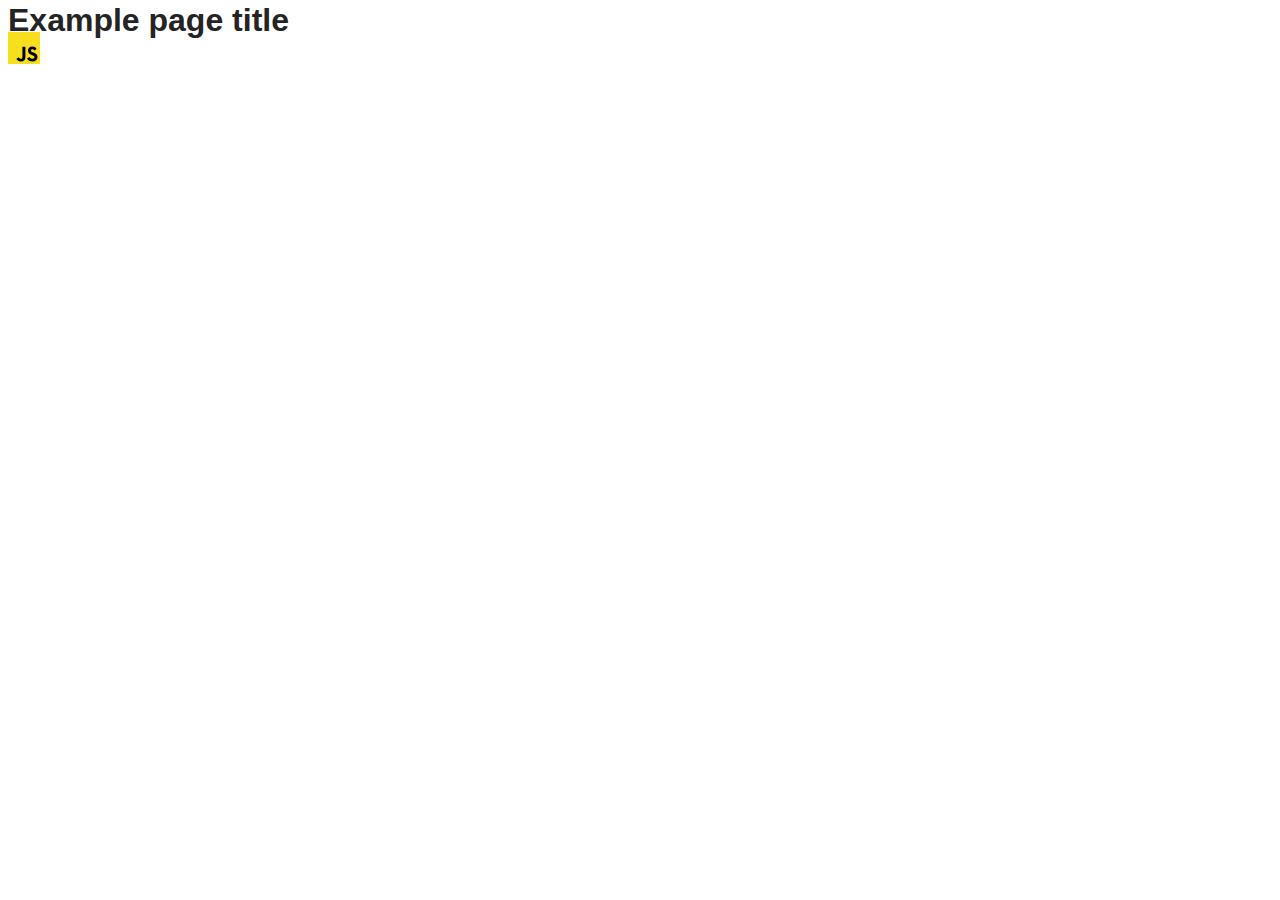
==== src/index.html @ f47e8c19 "Initial commit" ====
<!DOCTYPE html>
<html lang="en">
  <head>
    <meta charset="UTF-8" />
    <link rel="icon" type="image/svg+xml" href="/favicon.svg" />
    <meta name="viewport" content="width=device-width, initial-scale=1.0" />
    <title>Vanilla App Template</title>
    <link rel="stylesheet" href="./css/styles.css" />
  </head>
  <body>
    <load ="partials/header.html" />

    <section>
      <h1>Example page title</h1>
      <!-- Path to images as from index.html file -->
      <img src="./img/javascript.svg" alt="" />
    </section>

    <!-- Loads the specified .html file -->
    <load ="partials/vite-promo.html" />

    <script type="module" src="./main.js"></script>
  </body>
</html>
---- src/css/styles.css ----
/**
  |============================
  | include css partials with
  | default @import url()
  |============================
*/
@import url('./reset.css');
@import url('./vite-promo.css');
@import url('./header.css');

:root {
  font-family: Inter, Avenir, Helvetica, Arial, sans-serif;
  font-size: 16px;
  line-height: 24px;
  font-weight: 400;

  color: #242424;
  background-color: rgba(255, 255, 255, 0.87);

  font-synthesis: none;
  text-rendering: optimizeLegibility;
  -webkit-font-smoothing: antialiased;
  -moz-osx-font-smoothing: grayscale;
  -webkit-text-size-adjust: 100%;
}
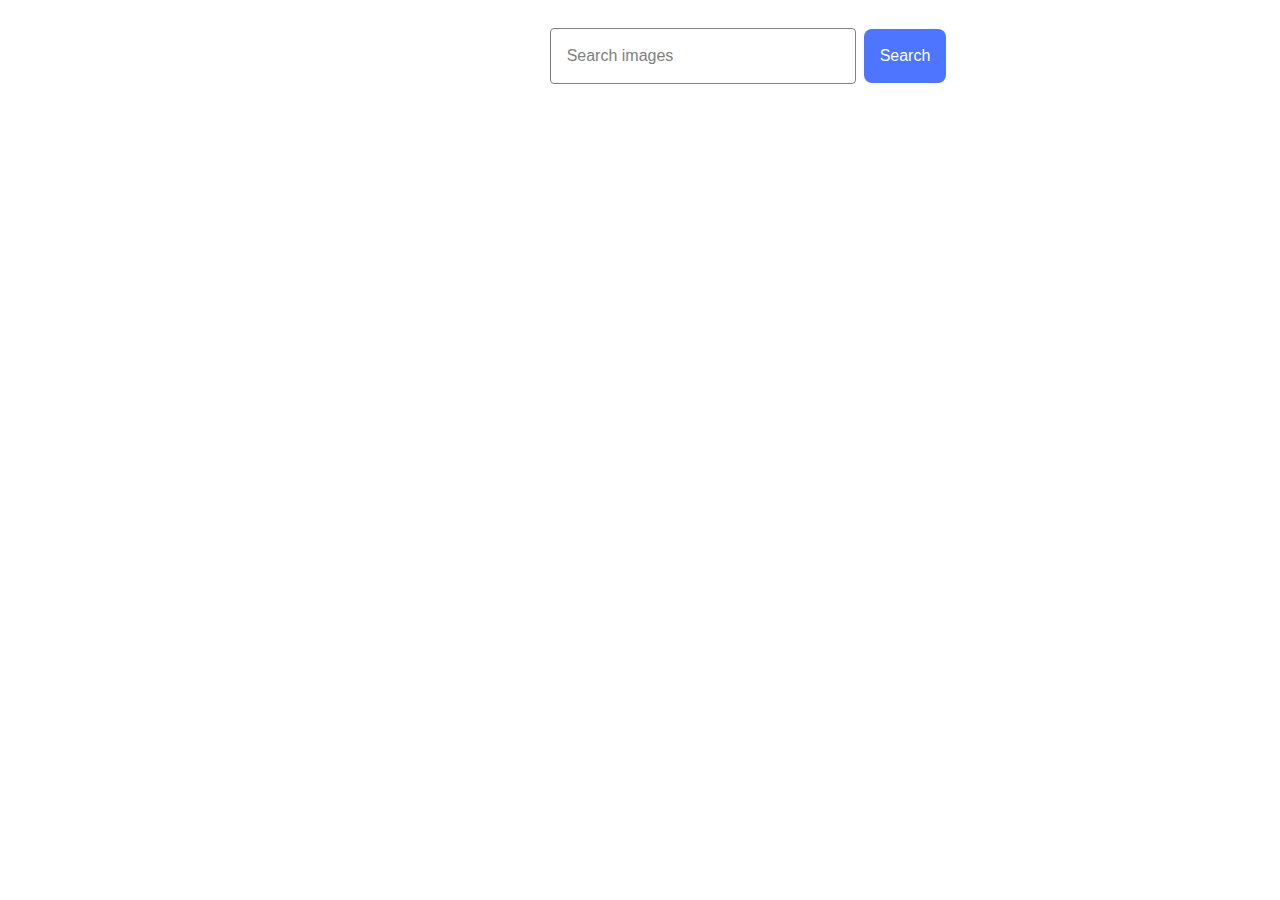
==== commit e9a3e688: "111" ====
--- a/src/index.html
+++ b/src/index.html
@@ -4,20 +4,23 @@
     <meta charset="UTF-8" />
     <link rel="icon" type="image/svg+xml" href="/favicon.svg" />
     <meta name="viewport" content="width=device-width, initial-scale=1.0" />
-    <title>Vanilla App Template</title>
+    <title>GOIT-JS-HW-12</title>
     <link rel="stylesheet" href="./css/styles.css" />
   </head>
   <body>
-    <load ="partials/header.html" />
+    <form class="form">
+      <input
+        type="text"
+        class="input"
+        name="input"
+        placeholder="Search images"
+      />
+      <button type="submit" class="search-btn">Search</button>
+</form>
+<span class="loader"></span>
+<ul class="gallery"></ul>
 
-    <section>
-      <h1>Example page title</h1>
-      <!-- Path to images as from index.html file -->
-      <img src="./img/javascript.svg" alt="" />
-    </section>
 
-    <!-- Loads the specified .html file -->
-    <load ="partials/vite-promo.html" />
 
     <script type="module" src="./main.js"></script>
   </body>
--- a/src/css/styles.css
+++ b/src/css/styles.css
@@ -1,11 +1,5 @@
-/**
-  |============================
-  | include css partials with
-  | default @import url()
-  |============================
-*/
+
 @import url('./reset.css');
-@import url('./vite-promo.css');
 @import url('./header.css');
 
 :root {
@@ -23,3 +17,173 @@
   -moz-osx-font-smoothing: grayscale;
   -webkit-text-size-adjust: 100%;
 }
+
+body {
+  padding: 20px;
+  font-family: "Montserrat", sans-serif;
+  font-weight: 400;
+  font-style: normal;
+  line-height: 1.5;
+  letter-spacing: 0.04em;
+  width: 1440px;
+/* color: #808080; */
+}
+
+a {
+  display: block;
+  font-size: 20px;
+}
+
+.gallery {
+  margin-left: 156px;
+  display: flex;
+  flex-direction: row;
+  gap: 24px;
+  flex-wrap: wrap;
+  justify-content: flex-start;
+}
+
+.gallery-image {
+  display: block;
+  width: 100%;
+  height: 200px;
+}
+
+.gallery-item {
+  width: calc((1128px - 48px) / 3);
+  border: 1px solid #808080;
+  border-radius: 4px;
+  transition: transform 250ms cubic-bezier(0.4, 0, 0.2, 1);
+}
+
+.gallery-item:hover,
+.gallery-item:focus {
+  transform: scale(1.04);
+}
+
+.container-app {
+  display: flex;
+  width: 100%;
+  flex-direction: row;
+  gap: 8px;
+  justify-content: center;
+  align-items: center;
+}
+
+span {
+  font-weight: bold;
+}
+
+p {
+  text-align: center;
+}
+
+.loader {
+  position: relative;
+  width: 100px;
+  height: 100px;
+}
+
+.loader:before , .loader:after{
+  content: '';
+  border-radius: 50%;
+  position: absolute;
+  inset: 0;
+  box-shadow: 0 0 10px 2px rgba(0, 0, 0, 0.3) inset;
+}
+.loader:after {
+  box-shadow: 0 2px 0 #FF3D00 inset;
+  animation: rotate 2s linear infinite;
+}
+
+
+@keyframes rotate {
+  0% {  transform: rotate(0)}
+  100% { transform: rotate(360deg)}
+}
+
+
+.is-hidden {
+  opacity: 0;
+  visibility: hidden;
+  pointer-events: none;
+}
+
+.image-info {
+  display: flex;
+  justify-content: center;
+  gap: 32px;
+}
+
+
+img {
+  display: block;
+  object-fit: cover;
+  width: 100%;
+  height: 100%;
+}
+
+.basicLightbox {
+  padding: 28px 164px;
+}
+
+.basicLightbox__placeholder {
+  width: 100%;
+  height: 100%;
+}
+
+.modal {
+  max-width: 100%;
+  max-height: 100%;
+  overflow: hidden;
+}
+
+.form {
+  display: flex;
+  justify-content: center;
+  align-items: center;
+  gap: 8px;
+  margin-bottom: 30px;
+}
+
+.input {
+  padding: 8px 16px;
+  width: 272px;
+  height: 38px;
+  flex-shrink: 0;
+  border-radius: 4px;
+  border: 1px solid #808080;
+  font-size: 16px;
+}
+
+.input:hover {
+  border: 1px solid #000;
+}
+
+.input:focus {
+  outline: none;
+  border: 1px solid #4e75ff;
+}
+
+.input::placeholder {
+  color: #808080;
+}
+
+.search-btn {
+  display: inline-flex;
+  padding: 18px 16px;
+  justify-content: center;
+  align-items: center;
+  gap: 10px;
+  border-radius: 8px;
+  background: #4e75ff;
+  border: none;
+  color: #fff;
+  font-size: 16px;
+  font-weight: 500;
+  cursor: pointer;
+}
+
+.search-btn:hover {
+  background-color: #6c8cff;
+}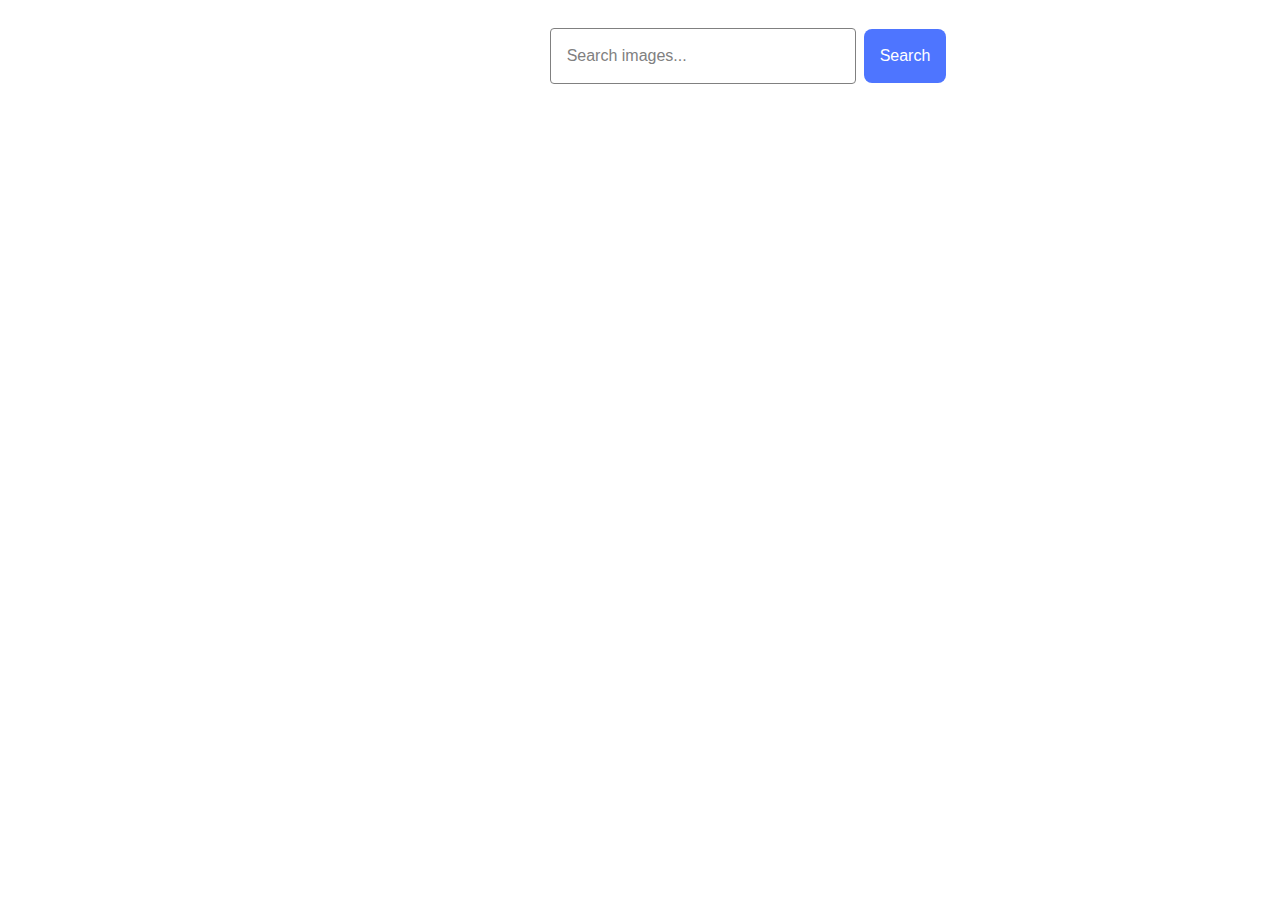
==== commit 046b2d4b: "work12" ====
--- a/src/index.html
+++ b/src/index.html
@@ -11,16 +11,17 @@
     <form class="form">
       <input
         type="text"
-        class="input"
-        name="input"
-        placeholder="Search images"
+        class="query"
+        name="query"
+        placeholder="Search images..."
       />
       <button type="submit" class="search-btn">Search</button>
 </form>
-<span class="loader"></span>
+<span class="loader hidden"></span>
 <ul class="gallery"></ul>
-
-
+<div class="btn-box">
+  <button class="load-more">Load more</button>
+</div>
 
     <script type="module" src="./main.js"></script>
   </body>
--- a/src/css/styles.css
+++ b/src/css/styles.css
@@ -78,29 +78,61 @@
   text-align: center;
 }
 
-.loader {
+.load-more {
+  width: 125px;
+  height: 40px;
+  margin-bottom: 30px;
+  margin-top: 32px;
+  display: none;
+
+  padding: 8px 16px;
+  justify-content: center;
+  align-items: center;
+  gap: 10px;
+  border-radius: 8px;
+  background: #4e75ff;
+  border: none;
+  color: #fff;
+  font-size: 16px;
+  font-weight: 500;
+  cursor: pointer;
+}
+
+.btn-box {
+  display: flex;
+  justify-content: center;
+  align-items: center;
+}
+
+
+/* .loader {
+  width: 48px;
+  height: 48px;
+  border-radius: 50%;
+  display: inline-block;
   position: relative;
-  width: 100px;
-  height: 100px;
-}
-
-.loader:before , .loader:after{
-  content: '';
+  background: linear-gradient(0deg, rgb(230, 233, 26) 33%, hsl(212, 82%, 50%) 100%);
+  box-sizing: border-box;
+  animation: rotation 1s linear infinite;
+}
+.loader::after {
+  content: '';  
+  box-sizing: border-box;
+  position: absolute;
+  left: 50%;
+  top: 50%;
+  transform: translate(-50%, -50%);
+  width: 44px;
+  height: 44px;
   border-radius: 50%;
-  position: absolute;
-  inset: 0;
-  box-shadow: 0 0 10px 2px rgba(0, 0, 0, 0.3) inset;
-}
-.loader:after {
-  box-shadow: 0 2px 0 #FF3D00 inset;
-  animation: rotate 2s linear infinite;
-}
-
-
-@keyframes rotate {
-  0% {  transform: rotate(0)}
+  background: #ffffff;
+}
+@keyframes rotation {
+  0% { transform: rotate(0deg) }
   100% { transform: rotate(360deg)}
-}
+}  */
+
+
 
 
 .is-hidden {
@@ -144,9 +176,10 @@
   align-items: center;
   gap: 8px;
   margin-bottom: 30px;
-}
-
-.input {
+
+}
+
+.query {
   padding: 8px 16px;
   width: 272px;
   height: 38px;
@@ -156,16 +189,16 @@
   font-size: 16px;
 }
 
-.input:hover {
+.query:hover {
   border: 1px solid #000;
 }
 
-.input:focus {
+.query:focus {
   outline: none;
   border: 1px solid #4e75ff;
 }
 
-.input::placeholder {
+.query::placeholder {
   color: #808080;
 }
 
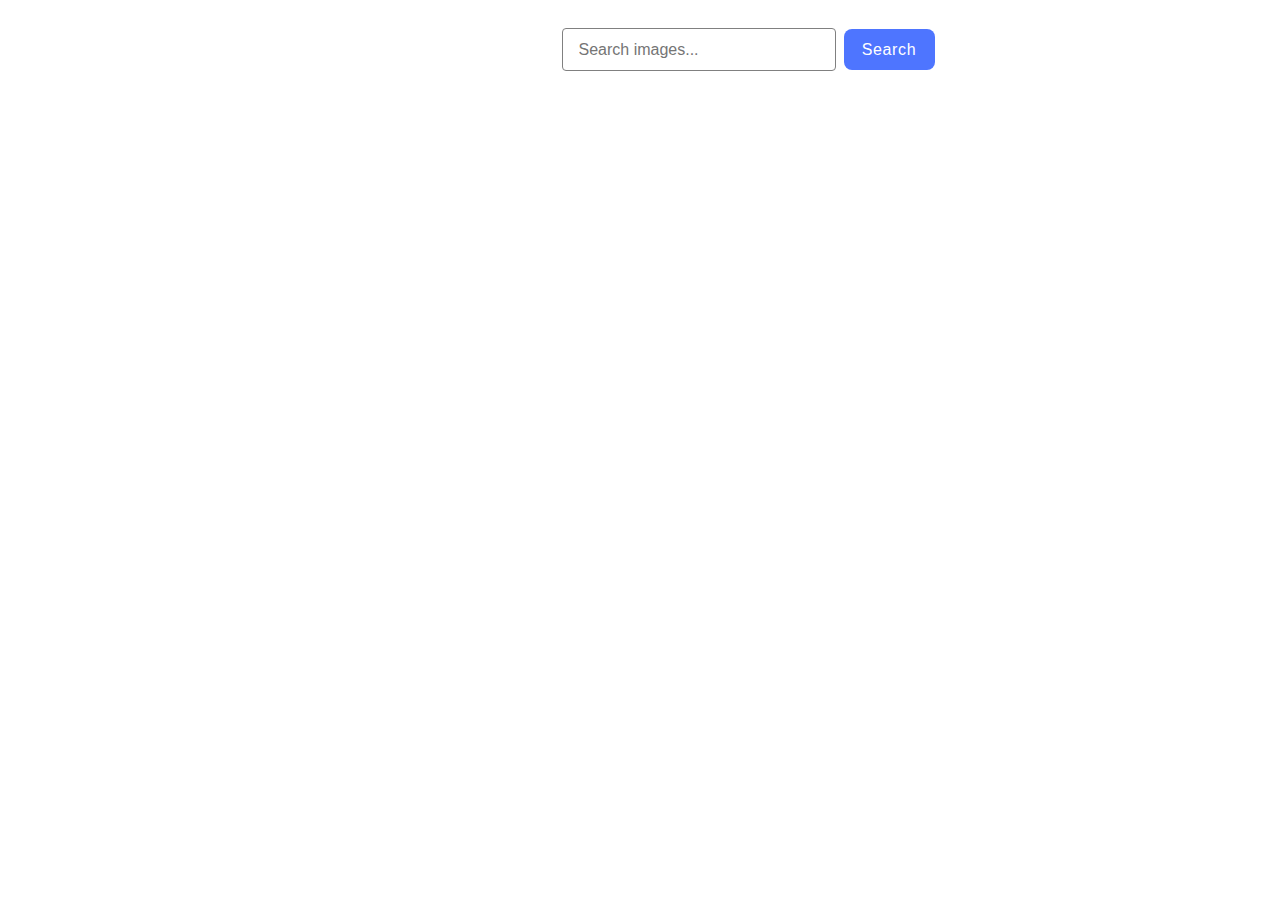
==== commit a884f831: "spis" ====
--- a/src/index.html
+++ b/src/index.html
@@ -8,20 +8,18 @@
     <link rel="stylesheet" href="./css/styles.css" />
   </head>
   <body>
-    <form class="form">
+    <form id="search-form">
       <input
         type="text"
-        class="query"
-        name="query"
+        id="search-input"
+        name="input"
         placeholder="Search images..."
       />
-      <button type="submit" class="search-btn">Search</button>
-</form>
-<span class="loader hidden"></span>
-<ul class="gallery"></ul>
-<div class="btn-box">
-  <button class="load-more">Load more</button>
-</div>
+      <button class="search-button" type="submit">Search</button>
+    </form>
+<span class="loader"></span>
+<ul id="gallery"></ul>
+  <button id="load-more" style="display: none">Load more</button>
 
     <script type="module" src="./main.js"></script>
   </body>
--- a/src/css/styles.css
+++ b/src/css/styles.css
@@ -1,6 +1,7 @@
 
 @import url('./reset.css');
-@import url('./header.css');
+/* @import url('./header.css'); */
+
 
 :root {
   font-family: Inter, Avenir, Helvetica, Arial, sans-serif;
@@ -20,72 +21,45 @@
 
 body {
   padding: 20px;
-  font-family: "Montserrat", sans-serif;
-  font-weight: 400;
-  font-style: normal;
-  line-height: 1.5;
-  letter-spacing: 0.04em;
-  width: 1440px;
-/* color: #808080; */
-}
-
-a {
-  display: block;
-  font-size: 20px;
-}
-
-.gallery {
-  margin-left: 156px;
-  display: flex;
-  flex-direction: row;
-  gap: 24px;
-  flex-wrap: wrap;
-  justify-content: flex-start;
-}
-
-.gallery-image {
-  display: block;
-  width: 100%;
-  height: 200px;
-}
-
-.gallery-item {
-  width: calc((1128px - 48px) / 3);
-  border: 1px solid #808080;
-  border-radius: 4px;
-  transition: transform 250ms cubic-bezier(0.4, 0, 0.2, 1);
-}
-
-.gallery-item:hover,
-.gallery-item:focus {
-  transform: scale(1.04);
-}
-
-.container-app {
-  display: flex;
-  width: 100%;
-  flex-direction: row;
+    font-family: 'Montserrat', sans-serif;
+    font-style: normal;
+    font-weight: 400;
+    line-height: 1.5;
+    letter-spacing: 0.04em;
+    width: 1440px;
+    
+}
+
+#search-form {
+  display: flex;
+  justify-content: center;
+  align-items: center;
   gap: 8px;
-  justify-content: center;
-  align-items: center;
-}
-
-span {
-  font-weight: bold;
-}
-
-p {
-  text-align: center;
-}
-
-.load-more {
-  width: 125px;
-  height: 40px;
   margin-bottom: 30px;
-  margin-top: 32px;
-  display: none;
-
-  padding: 8px 16px;
+}
+
+#search-input {
+    width: 240px;
+    height: 25px;
+    padding: 8px 16px;
+    flex-shrink: 0;
+    border-radius: 4px;
+    border: 1px solid #808080;
+    font-size: 16px;
+}
+
+#search-input:hover {
+  border: 1px solid #000;
+}
+
+#search-input:focus {
+  outline: none;
+  border: 1px solid #4e75ff;
+}
+
+.search-button {
+display: inline-flex;
+  padding: 10px 16px;
   justify-content: center;
   align-items: center;
   gap: 10px;
@@ -95,128 +69,143 @@
   color: #fff;
   font-size: 16px;
   font-weight: 500;
+  line-height: 1.5;
+  letter-spacing: 0.04em;
   cursor: pointer;
-}
-
-.btn-box {
-  display: flex;
+  width: 91px;
+  height: 41px;
+}
+
+#load-more {
+  border-radius: 8px;
+  border: #4e75ff;
+  width: 125px;
+  height: 40px;
+  margin-top: 32px;
+  margin-left: 50%;
+  background-color: #4e75ff;
+  color: #fff;
+  font-size: 16px;
+  font-weight: 500;
+  line-height: 1.5;
+  letter-spacing: 0.04em;
+}
+
+.search-button:hover,
+.load-more:hover {
+  background-color: #6c8cff;
+}
+
+#gallery {
+  display: flex;
+  flex-direction: row;
+  gap: 24px;
+  flex-wrap: wrap;
+  justify-content: center;
+}
+
+.gallery-image {
+  display: block;
+  width: 100%;
+  height: 200px;
+}
+
+.gallery-item {
+  width: calc((100% - 48px) / 4);
+  border: 1px solid #808080;
+  border-radius: 4px;
+  transition: transform 250ms cubic-bezier(0.4, 0, 0.2, 1);
+}
+
+.gallery-item:hover,
+.gallery-item:focus {
+  transform: scale(1.04);
+}
+
+.gallery-image {
+  display: block;
+  width: 100%;
+  height: 200px;
+}
+
+.container-app {
+  display: flex;
+  width: 100%;
+  flex-direction: row;
+  gap: 8px;
   justify-content: center;
   align-items: center;
 }
 
+span {
+  font-weight: bold;
+}
+
+p {
+  text-align: center;
+}
+
+.image-info {
+  display: flex;
+  gap: 32px;
+  padding: 0 20px;
+  justify-content: center;
+  margin-top: 5px;
+}
+
+.image-info p {
+  padding-top: 4px;
+  margin: 0;
+  width: fit-content;
+  height: 40px;
+  margin-top: 5px;
+}
+
+.image-info .text {
+  display: flex;
+  justify-content: center;
+
+}
+
+img {
+  display: block;
+  object-fit: cover;
+  width: 100%;
+  height: 100%;
+}
 
 /* .loader {
+  display: none;
+  margin-left: 50%;
   width: 48px;
   height: 48px;
   border-radius: 50%;
-  display: inline-block;
-  position: relative;
-  background: linear-gradient(0deg, rgb(230, 233, 26) 33%, hsl(212, 82%, 50%) 100%);
+  border-top: 4px solid #ffffff;
+  border-right: 4px solid transparent;
   box-sizing: border-box;
   animation: rotation 1s linear infinite;
 }
+
 .loader::after {
-  content: '';  
+  content: '';
   box-sizing: border-box;
   position: absolute;
-  left: 50%;
-  top: 50%;
-  transform: translate(-50%, -50%);
-  width: 44px;
-  height: 44px;
+  left: 0;
+  top: 0;
+  width: 48px;
+  height: 48px;
   border-radius: 50%;
-  background: #ffffff;
-}
+  border-left: 4px solid #0300b6;
+  border-bottom: 4px solid transparent;
+  animation: rotation 0.5s linear infinite reverse;
+}
+
 @keyframes rotation {
-  0% { transform: rotate(0deg) }
-  100% { transform: rotate(360deg)}
-}  */
-
-
-
-
-.is-hidden {
-  opacity: 0;
-  visibility: hidden;
-  pointer-events: none;
-}
-
-.image-info {
-  display: flex;
-  justify-content: center;
-  gap: 32px;
-}
-
-
-img {
-  display: block;
-  object-fit: cover;
-  width: 100%;
-  height: 100%;
-}
-
-.basicLightbox {
-  padding: 28px 164px;
-}
-
-.basicLightbox__placeholder {
-  width: 100%;
-  height: 100%;
-}
-
-.modal {
-  max-width: 100%;
-  max-height: 100%;
-  overflow: hidden;
-}
-
-.form {
-  display: flex;
-  justify-content: center;
-  align-items: center;
-  gap: 8px;
-  margin-bottom: 30px;
-
-}
-
-.query {
-  padding: 8px 16px;
-  width: 272px;
-  height: 38px;
-  flex-shrink: 0;
-  border-radius: 4px;
-  border: 1px solid #808080;
-  font-size: 16px;
-}
-
-.query:hover {
-  border: 1px solid #000;
-}
-
-.query:focus {
-  outline: none;
-  border: 1px solid #4e75ff;
-}
-
-.query::placeholder {
-  color: #808080;
-}
-
-.search-btn {
-  display: inline-flex;
-  padding: 18px 16px;
-  justify-content: center;
-  align-items: center;
-  gap: 10px;
-  border-radius: 8px;
-  background: #4e75ff;
-  border: none;
-  color: #fff;
-  font-size: 16px;
-  font-weight: 500;
-  cursor: pointer;
-}
-
-.search-btn:hover {
-  background-color: #6c8cff;
-}+  0% {
+    transform: rotate(0deg);
+  }
+
+  100% {
+    transform: rotate(360deg);
+  }
+} */